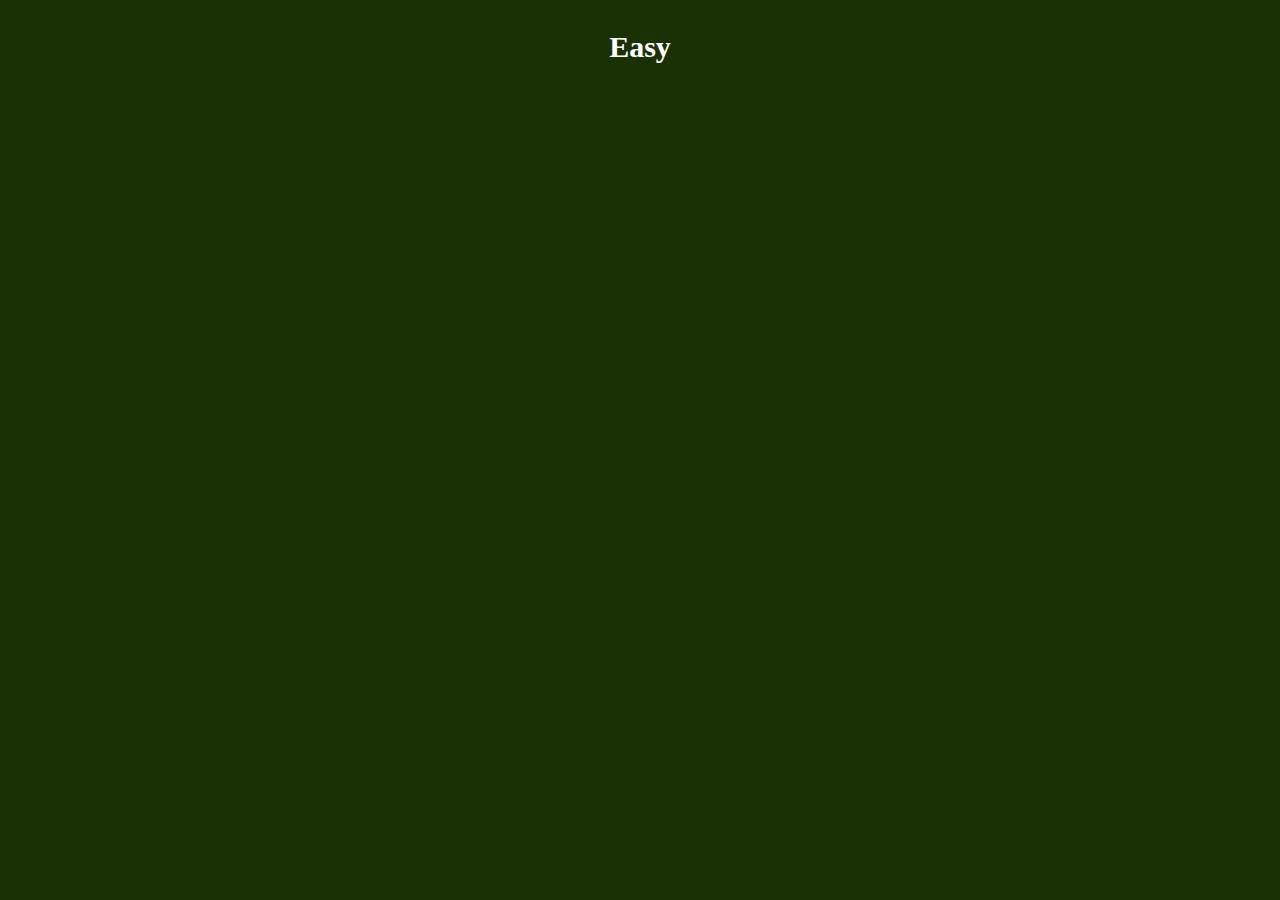
==== levels/easy/indexEasy.html @ 3ea57d26 "templates for sites" ====
<!DOCTYPE html>
<html lang="pl-PL">
    <head>
        <meta charset="UTF-8">
        <meta name="viewport" content="width=device-width, initial-scale=1.0">
        <meta name="author" content="Kępa Zuzanna, 3P">
        <meta name="description" content="Saper - level easy">
        <meta name="keywords" content="saper, easy">
        <link rel="stylesheet" href="styleEasy.css">
        <link rel="icon" type="image/x-icon" href="/img/favicon.png">
        <link rel="preconnect" href="https://fonts.googleapis.com">
        <link rel="preconnect" href="https://fonts.gstatic.com" crossorigin>
        <link href="https://fonts.googleapis.com/css2?family=Heebo:wght@100..900&display=swap" rel="stylesheet">
        <script src="scriptEasy.js" defer></script>

        <title>Saper - level easy</title>
    </head>
    <body>
        <div class="container">
            <h2>Easy</h2>

            <div class="gameBox">

            </div>
        </div>
    </body>
</html>
---- levels/easy/styleEasy.css ----
*{
    margin: 0;
    padding: 0;
    box-sizing: border-box;
}

.heebo-.container{
    font-family: "Heebo", sans-serif;
    font-optical-sizing: auto;
    font-weight: 300;
    font-style: normal;
  }

body {
    width: 100vw;
    height: 100vh;
    background-color: #1a3106;
}

.container {
    display: flex;
    height: 100vh;
    justify-content: center;
}

h2 {
    color: white;
    margin-top: 30px;
    font-size: 30px;
}
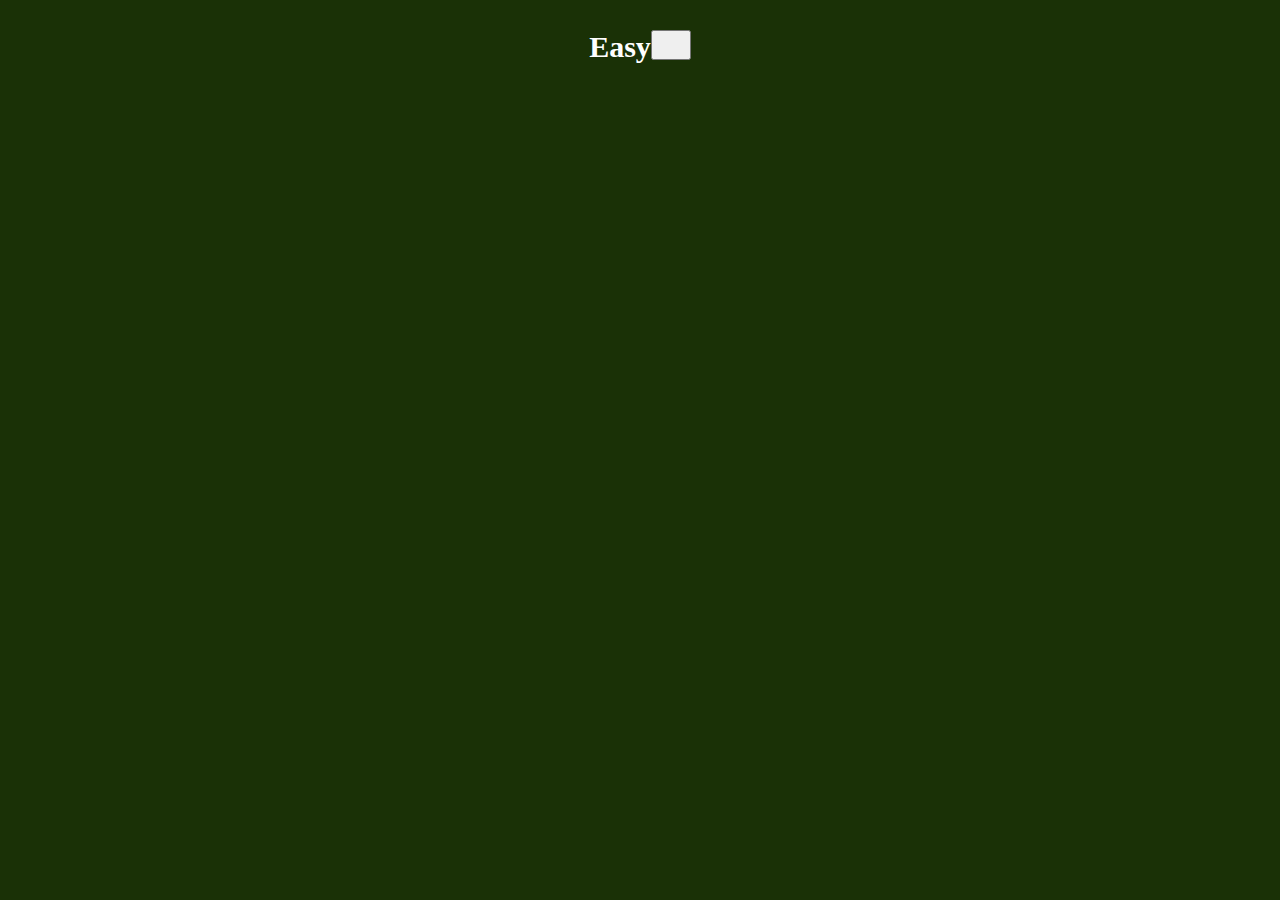
==== commit ccf429e9: "start making buttons" ====
--- a/levels/easy/indexEasy.html
+++ b/levels/easy/indexEasy.html
@@ -18,9 +18,8 @@
     <body>
         <div class="container">
             <h2>Easy</h2>
-
+            <button type="button" id="goBack"><a href="../../index.html"></a></button>
             <div class="gameBox">
-
             </div>
         </div>
     </body>
--- a/levels/easy/styleEasy.css
+++ b/levels/easy/styleEasy.css
@@ -20,6 +20,7 @@
 .container {
     display: flex;
     height: 100vh;
+    width: 100vw;
     justify-content: center;
 }
 
@@ -27,4 +28,15 @@
     color: white;
     margin-top: 30px;
     font-size: 30px;
+    justify-self: center;
+}
+
+#goBack {
+    width: 40px;
+    height: 30px;
+    margin-top: 30px;
+}
+#goBack > a {
+    width: 40px;
+    height: 30px;
 }